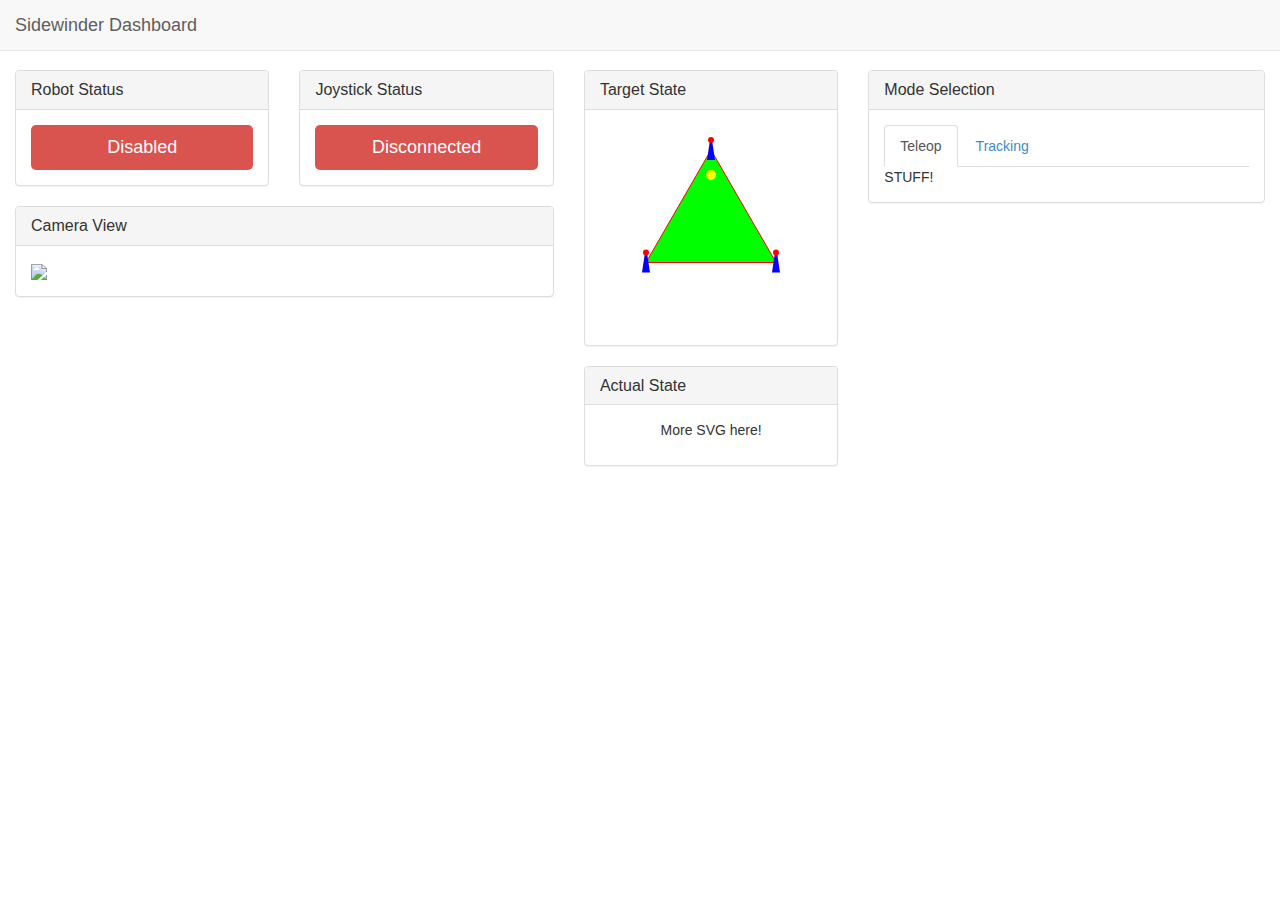
==== beaglebone/dashboard/public/index.html @ 3a92dcaa "switch between tracking and teleop" ====
<!DOCTYPE html>
<html lang="en">
<head>
  <meta charset="UTF-8">

  <meta name="viewport" content="width=device-width, initial-scale=1.0, maximum-scale=1.0, user-scalable=no" />
  <meta name="HandheldFriendly" content="true" />

  <title>Sidewinder Dashboard</title>

  <link rel="stylesheet/less" type="text/css" href="css/bootstrap_less/bootstrap.less" />
  <script src="js/jquery.min.js"></script>
  <script src="js/bootstrap.js"></script>
  <script src="js/less-1.7.0.min.js"></script>
  <script src="js/sidewinder.js"></script>
</head>
<body>
  <div class="navbar navbar-default navbar-fixed-top">
    <div class="container-fluid">
      <div class="navbar-header">
        <span class="navbar-brand">Sidewinder Dashboard</span>
      </div>
    </div>
  </div>

  <div class="container-fluid">
    <div class="row">
      <div class="col-lg-8">
        <div class="row">
          <div class="col-sm-8">
            <div class="row">
              <div class="col-sm-6">
                <div class="panel panel-default">
                  <div class="panel-heading">
                    <h3 class="panel-title">Robot Status</h3>
                  </div>
                  <div class="panel-body">
                    <div id="robot-status" class="status status-negative">Disabled</div>
                  </div>
                </div>
              </div>
              <div class="col-sm-6">
                <div class="panel panel-default">
                  <div class="panel-heading">
                    <h3 class="panel-title">Joystick Status</h3>
                  </div>
                  <div class="panel-body">
                    <div id="joystick-status" class="status status-negative">Disconnected</div>
                  </div>
                </div>
              </div>
            </div>
            <div class="panel panel-default">
              <div class="panel-heading">
                <h3 class="panel-title">Camera View</h3>
              </div>
              <div class="panel-body">
                <img src="http://192.168.1.149:8090/?action=stream" style="width: 100%"/>
              </div>
            </div>
          </div>
          <div class="col-sm-4">
            <div class="panel panel-default">
              <div class="panel-heading">
                <h3 class="panel-title">Target State</h3>
              </div>
              <div class="panel-body text-center">
                <svg width="200px" height="200px">
                  <g id="robot">
                    <polygon points="100,25 35,137.5 165,137.5" style="fill:lime;stroke:red;stroke-width:1" />
                    <circle cx="100" cy="50" r="5" fill="yellow" />
                    <g id="module0">
                      <polygon points="104,35 101,15 99,15 96,35" style="fill:blue"/>
                      <circle id="module0power" cx="100" cy="15" r="3" fill="red" />
                    </g>
                    <g id="module1">
                      <polygon points="39,147.5 36,127.5 34,127.5 31,147.5" style="fill:blue"/>
                      <circle id="module1power" cx="35" cy="127.5" r="3" fill="red" />
                    </g>
                    <g id="module2">
                      <polygon points="169,147.5 166,127.5 164,127.5 161,147.5" style="fill:blue"/>
                      <circle id="module2power" cx="165" cy="127.5" r="3" fill="red" />
                    </g>
                  </g>
                </svg>
              </div>
            </div>
            <div class="panel panel-default">
              <div class="panel-heading">
                <h3 class="panel-title">Actual State</h3>
              </div>
              <div class="panel-body text-center">
                <p>More SVG here!</p>
              </div>
            </div>
          </div>
        </div>
      </div>
      <div class="col-lg-4">
        <div class="panel panel-default">
          <div class="panel-heading">
            <h3 class="panel-title">Mode Selection</h3>
          </div>
          <div class="panel-body">
            <!-- Nav tabs -->
            <ul class="nav nav-tabs">
              <li class="active"><a id="tab-teleop" href="#teleop" data-toggle="tab">Teleop</a></li>
              <li><a id="tab-tracking" href="#tracking" data-toggle="tab">Tracking</a></li>
            </ul>
            <!-- Tab panes -->
            <div class="tab-content">
              <div class="tab-pane active" id="teleop">
                STUFF!
              </div>
              <div class="tab-pane" id="tracking">
                OTHER STUFF!
              </div>
            </div>
          </div>
        </div>
      </div>
    </div>
  </div>

<!--
  <div id="enable-status" style="height: 200px; width: 200px; background-color: red;"></div>
  <hr>

<svg width="200" height="200">
  <g id="robot">
    <polygon points="100,25 35,137.5 165,137.5" style="fill:lime;stroke:red;stroke-width:1" />
    <circle cx="100" cy="50" r="5" fill="yellow" />

    <g id="module0">
      <polygon points="104,35 101,15 99,15 96,35" style="fill:blue"/>
      <circle id="module0power" cx="100" cy="15" r="3" fill="red" />
    </g>

    <g id="module1">
      <polygon points="39,147.5 36,127.5 34,127.5 31,147.5" style="fill:blue"/>
      <circle id="module1power" cx="35" cy="127.5" r="3" fill="red" />
    </g>

    <g id="module2">
      <polygon points="169,147.5 166,127.5 164,127.5 161,147.5" style="fill:blue"/>
      <circle id="module2power" cx="165" cy="127.5" r="3" fill="red" />
    </g>
  </g>
</svg>

<p id="joystick-status">Joystick Not Connected</p>
-->
</body>
</html>
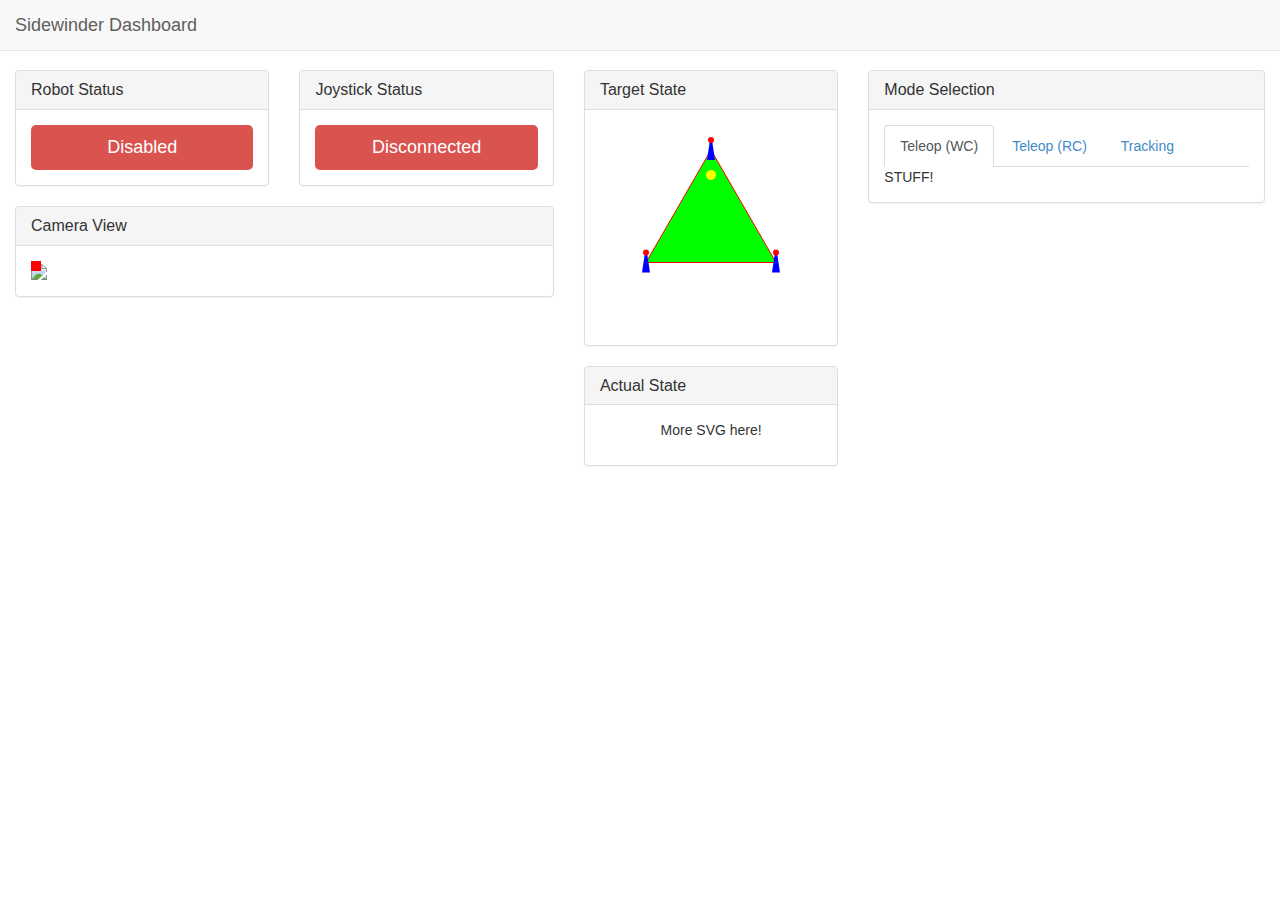
==== commit 890937bd: "robot or world centric" ====
--- a/beaglebone/dashboard/public/index.html
+++ b/beaglebone/dashboard/public/index.html
@@ -55,7 +55,10 @@
                 <h3 class="panel-title">Camera View</h3>
               </div>
               <div class="panel-body">
-                <img src="http://192.168.1.149:8090/?action=stream" style="width: 100%"/>
+                <div style="position: relative;">
+                  <img id="camera-view" src="http://192.168.0.100:8090/?action=stream" style="width: 100%;"/>
+                  <div id="target" style="background-color: red; height: 10px; width: 10px; position: absolute; top: 0; left: 0; z-index: 5;"></div>
+                </div>
               </div>
             </div>
           </div>
@@ -104,16 +107,20 @@
           <div class="panel-body">
             <!-- Nav tabs -->
             <ul class="nav nav-tabs">
-              <li class="active"><a id="tab-teleop" href="#teleop" data-toggle="tab">Teleop</a></li>
+              <li class="active"><a id="tab-teleop-wc" href="#teleop-wc" data-toggle="tab">Teleop (WC)</a></li>
+              <li><a id="tab-teleop-rc" href="#teleop-rc" data-toggle="tab">Teleop (RC)</a></li>
               <li><a id="tab-tracking" href="#tracking" data-toggle="tab">Tracking</a></li>
             </ul>
             <!-- Tab panes -->
             <div class="tab-content">
-              <div class="tab-pane active" id="teleop">
+              <div class="tab-pane active" id="teleop-wc">
                 STUFF!
               </div>
+              <div class="tab-pane" id="teleop-rc">
+                OTHER STUFF!
+              </div>
               <div class="tab-pane" id="tracking">
-                OTHER STUFF!
+                MOAR OTHER STUFF!
               </div>
             </div>
           </div>
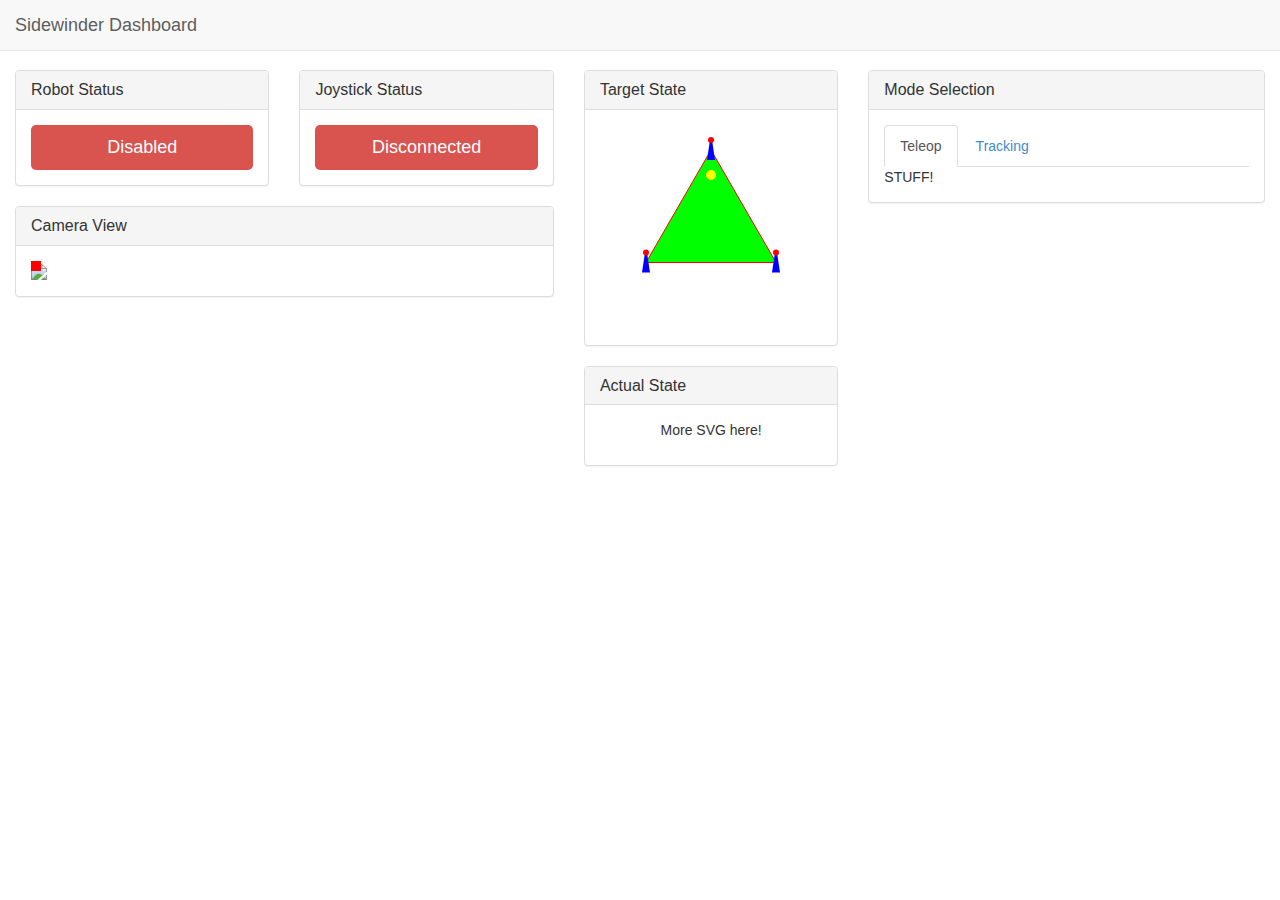
==== commit fa1395ee: "show tracking target on dashboard" ====
--- a/beaglebone/dashboard/public/index.html
+++ b/beaglebone/dashboard/public/index.html
@@ -56,7 +56,7 @@
               </div>
               <div class="panel-body">
                 <div style="position: relative;">
-                  <img id="camera-view" src="http://192.168.0.100:8090/?action=stream" style="width: 100%;"/>
+                  <img id="camera-view" src="http://192.168.1.149:8090/?action=stream" style="width: 100%;"/>
                   <div id="target" style="background-color: red; height: 10px; width: 10px; position: absolute; top: 0; left: 0; z-index: 5;"></div>
                 </div>
               </div>
@@ -107,20 +107,16 @@
           <div class="panel-body">
             <!-- Nav tabs -->
             <ul class="nav nav-tabs">
-              <li class="active"><a id="tab-teleop-wc" href="#teleop-wc" data-toggle="tab">Teleop (WC)</a></li>
-              <li><a id="tab-teleop-rc" href="#teleop-rc" data-toggle="tab">Teleop (RC)</a></li>
+              <li class="active"><a id="tab-teleop" href="#teleop" data-toggle="tab">Teleop</a></li>
               <li><a id="tab-tracking" href="#tracking" data-toggle="tab">Tracking</a></li>
             </ul>
             <!-- Tab panes -->
             <div class="tab-content">
-              <div class="tab-pane active" id="teleop-wc">
+              <div class="tab-pane active" id="teleop">
                 STUFF!
               </div>
-              <div class="tab-pane" id="teleop-rc">
+              <div class="tab-pane" id="tracking">
                 OTHER STUFF!
-              </div>
-              <div class="tab-pane" id="tracking">
-                MOAR OTHER STUFF!
               </div>
             </div>
           </div>
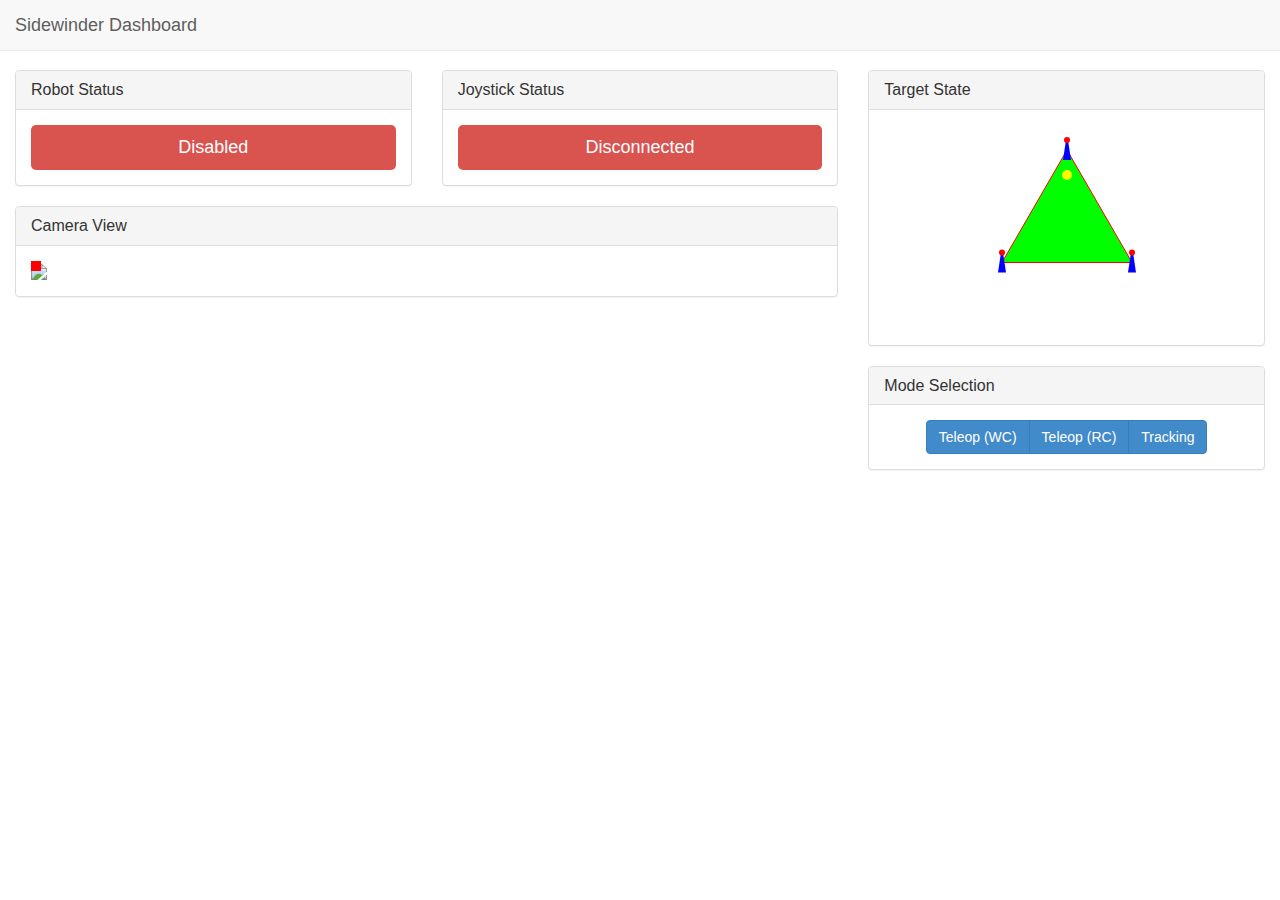
==== commit ae401971: "radio buttons for mode" ====
--- a/beaglebone/dashboard/public/index.html
+++ b/beaglebone/dashboard/public/index.html
@@ -25,99 +25,82 @@
 
   <div class="container-fluid">
     <div class="row">
-      <div class="col-lg-8">
+      <div class="col-sm-8">
         <div class="row">
-          <div class="col-sm-8">
-            <div class="row">
-              <div class="col-sm-6">
-                <div class="panel panel-default">
-                  <div class="panel-heading">
-                    <h3 class="panel-title">Robot Status</h3>
-                  </div>
-                  <div class="panel-body">
-                    <div id="robot-status" class="status status-negative">Disabled</div>
-                  </div>
-                </div>
-              </div>
-              <div class="col-sm-6">
-                <div class="panel panel-default">
-                  <div class="panel-heading">
-                    <h3 class="panel-title">Joystick Status</h3>
-                  </div>
-                  <div class="panel-body">
-                    <div id="joystick-status" class="status status-negative">Disconnected</div>
-                  </div>
-                </div>
-              </div>
-            </div>
+          <div class="col-sm-6">
             <div class="panel panel-default">
               <div class="panel-heading">
-                <h3 class="panel-title">Camera View</h3>
+                <h3 class="panel-title">Robot Status</h3>
               </div>
               <div class="panel-body">
-                <div style="position: relative;">
-                  <img id="camera-view" src="http://192.168.1.149:8090/?action=stream" style="width: 100%;"/>
-                  <div id="target" style="background-color: red; height: 10px; width: 10px; position: absolute; top: 0; left: 0; z-index: 5;"></div>
-                </div>
+                <div id="robot-status" class="status status-negative">Disabled</div>
               </div>
             </div>
           </div>
-          <div class="col-sm-4">
+          <div class="col-sm-6">
             <div class="panel panel-default">
               <div class="panel-heading">
-                <h3 class="panel-title">Target State</h3>
+                <h3 class="panel-title">Joystick Status</h3>
               </div>
-              <div class="panel-body text-center">
-                <svg width="200px" height="200px">
-                  <g id="robot">
-                    <polygon points="100,25 35,137.5 165,137.5" style="fill:lime;stroke:red;stroke-width:1" />
-                    <circle cx="100" cy="50" r="5" fill="yellow" />
-                    <g id="module0">
-                      <polygon points="104,35 101,15 99,15 96,35" style="fill:blue"/>
-                      <circle id="module0power" cx="100" cy="15" r="3" fill="red" />
-                    </g>
-                    <g id="module1">
-                      <polygon points="39,147.5 36,127.5 34,127.5 31,147.5" style="fill:blue"/>
-                      <circle id="module1power" cx="35" cy="127.5" r="3" fill="red" />
-                    </g>
-                    <g id="module2">
-                      <polygon points="169,147.5 166,127.5 164,127.5 161,147.5" style="fill:blue"/>
-                      <circle id="module2power" cx="165" cy="127.5" r="3" fill="red" />
-                    </g>
-                  </g>
-                </svg>
-              </div>
-            </div>
-            <div class="panel panel-default">
-              <div class="panel-heading">
-                <h3 class="panel-title">Actual State</h3>
-              </div>
-              <div class="panel-body text-center">
-                <p>More SVG here!</p>
+              <div class="panel-body">
+                <div id="joystick-status" class="status status-negative">Disconnected</div>
               </div>
             </div>
           </div>
         </div>
+        <div class="panel panel-default">
+          <div class="panel-heading">
+            <h3 class="panel-title">Camera View</h3>
+          </div>
+          <div class="panel-body">
+            <div style="position: relative;">
+              <img id="camera-view" src="http://192.168.0.100:8090/?action=stream" style="width: 100%;"/>
+              <div id="target" style="background-color: red; height: 10px; width: 10px; position: absolute; top: 0; left: 0; z-index: 5;"></div>
+            </div>
+          </div>
+        </div>
       </div>
-      <div class="col-lg-4">
+      <div class="col-sm-4">
+        <div class="panel panel-default">
+          <div class="panel-heading">
+            <h3 class="panel-title">Target State</h3>
+          </div>
+          <div class="panel-body text-center">
+            <svg width="200px" height="200px">
+              <g id="robot">
+                <polygon points="100,25 35,137.5 165,137.5" style="fill:lime;stroke:red;stroke-width:1" />
+                <circle cx="100" cy="50" r="5" fill="yellow" />
+                <g id="module0">
+                  <polygon points="104,35 101,15 99,15 96,35" style="fill:blue"/>
+                  <circle id="module0power" cx="100" cy="15" r="3" fill="red" />
+                </g>
+                <g id="module1">
+                  <polygon points="39,147.5 36,127.5 34,127.5 31,147.5" style="fill:blue"/>
+                  <circle id="module1power" cx="35" cy="127.5" r="3" fill="red" />
+                </g>
+                <g id="module2">
+                  <polygon points="169,147.5 166,127.5 164,127.5 161,147.5" style="fill:blue"/>
+                  <circle id="module2power" cx="165" cy="127.5" r="3" fill="red" />
+                </g>
+              </g>
+            </svg>
+          </div>
+        </div>
         <div class="panel panel-default">
           <div class="panel-heading">
             <h3 class="panel-title">Mode Selection</h3>
           </div>
-          <div class="panel-body">
-            <!-- Nav tabs -->
-            <ul class="nav nav-tabs">
-              <li class="active"><a id="tab-teleop" href="#teleop" data-toggle="tab">Teleop</a></li>
-              <li><a id="tab-tracking" href="#tracking" data-toggle="tab">Tracking</a></li>
-            </ul>
-            <!-- Tab panes -->
-            <div class="tab-content">
-              <div class="tab-pane active" id="teleop">
-                STUFF!
-              </div>
-              <div class="tab-pane" id="tracking">
-                OTHER STUFF!
-              </div>
+          <div class="panel-body text-center">
+            <div class="btn-group" data-toggle="buttons">
+              <label class="btn btn-primary">
+                <input type="radio" name="options" id="tab-teleop-wc"> Teleop (WC)
+              </label>
+              <label class="btn btn-primary">
+                <input type="radio" name="options" id="tab-teleop-rc"> Teleop (RC)
+              </label>
+              <label class="btn btn-primary">
+                <input type="radio" name="options" id="tab-tracking"> Tracking
+              </label>
             </div>
           </div>
         </div>
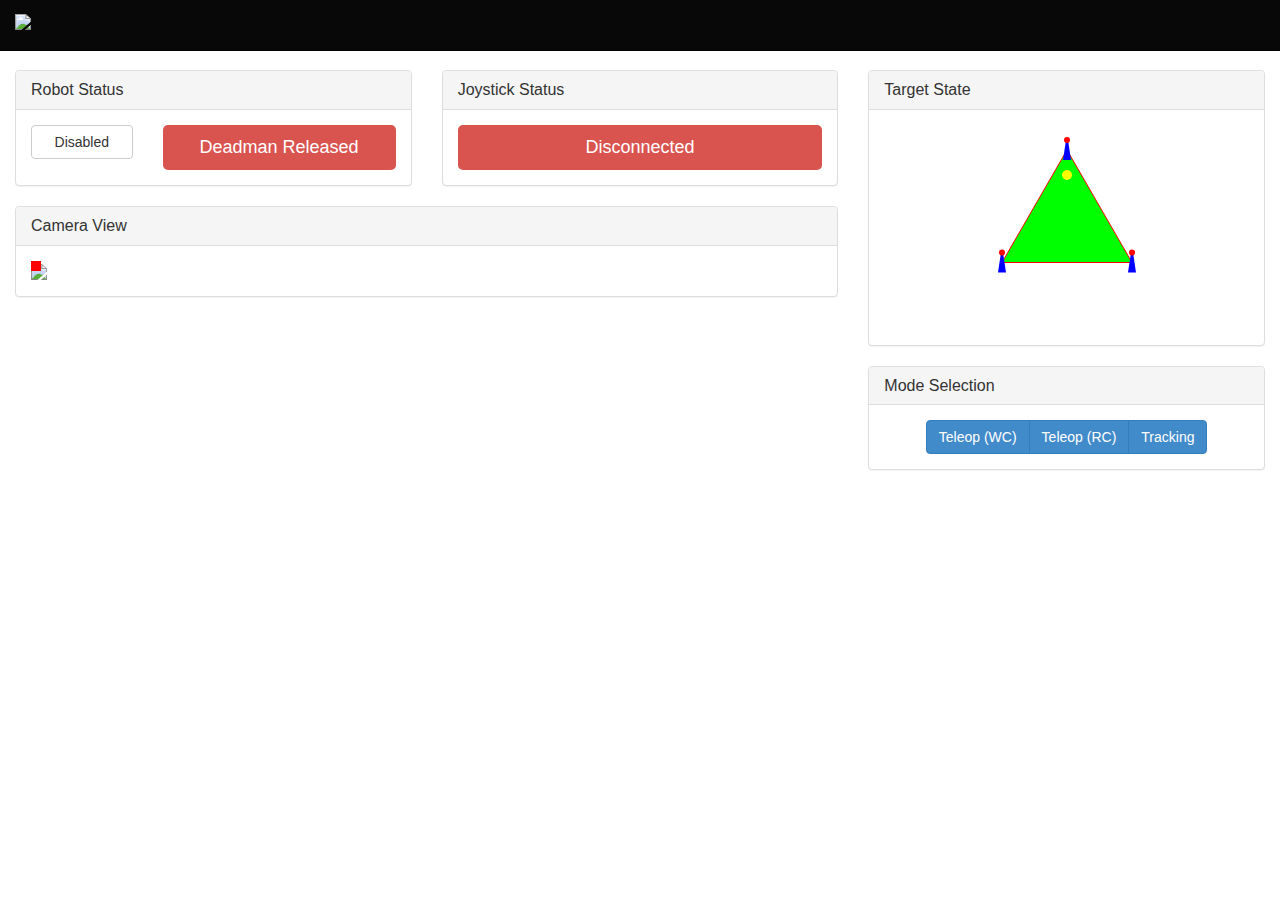
==== commit e2e2b111: "sidewinder logo and enable/disable on dash" ====
--- a/beaglebone/dashboard/public/index.html
+++ b/beaglebone/dashboard/public/index.html
@@ -18,7 +18,9 @@
   <div class="navbar navbar-default navbar-fixed-top">
     <div class="container-fluid">
       <div class="navbar-header">
-        <span class="navbar-brand">Sidewinder Dashboard</span>
+        <span class="navbar-brand">
+          <img src="SidewinderFinalWhite.PNG" style="height: 35px; margin-top: -8px;"/>
+        </span>
       </div>
     </div>
   </div>
@@ -33,7 +35,14 @@
                 <h3 class="panel-title">Robot Status</h3>
               </div>
               <div class="panel-body">
-                <div id="robot-status" class="status status-negative">Disabled</div>
+                <div class="row">
+                  <div class="col-xs-4">
+                    <button id="disable-btn" type="button" class="btn btn-block btn-default">Disabled</button>
+                  </div>
+                  <div class="col-xs-8">
+                    <div id="robot-status" class="status status-negative">Deadman Released</div>
+                  </div>
+                </div>
               </div>
             </div>
           </div>
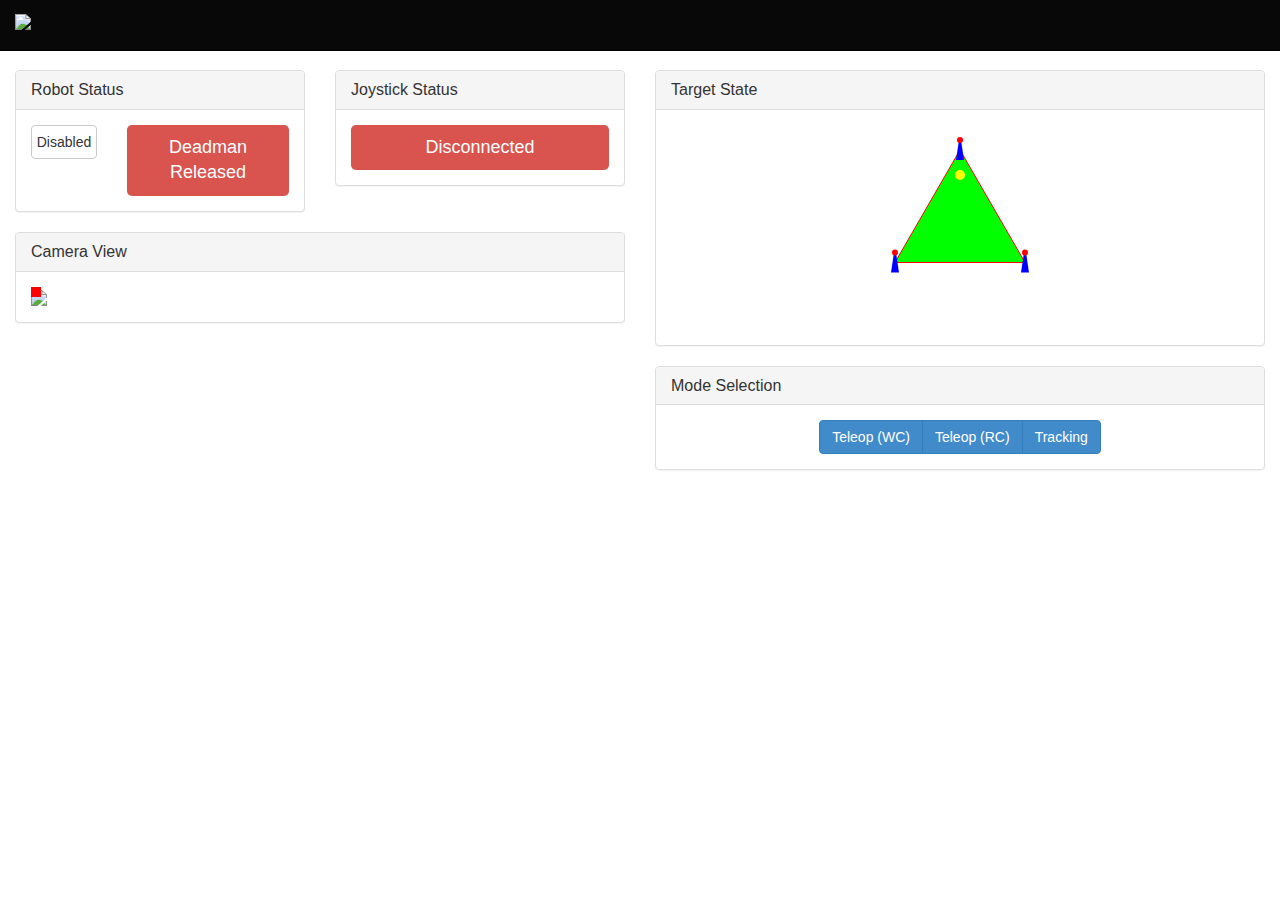
==== commit 2a62b74d: "change styling" ====
--- a/beaglebone/dashboard/public/index.html
+++ b/beaglebone/dashboard/public/index.html
@@ -27,7 +27,7 @@
 
   <div class="container-fluid">
     <div class="row">
-      <div class="col-sm-8">
+      <div class="col-sm-6">
         <div class="row">
           <div class="col-sm-6">
             <div class="panel panel-default">
@@ -69,7 +69,7 @@
           </div>
         </div>
       </div>
-      <div class="col-sm-4">
+      <div class="col-sm-6">
         <div class="panel panel-default">
           <div class="panel-heading">
             <h3 class="panel-title">Target State</h3>
@@ -100,16 +100,10 @@
             <h3 class="panel-title">Mode Selection</h3>
           </div>
           <div class="panel-body text-center">
-            <div class="btn-group" data-toggle="buttons">
-              <label class="btn btn-primary">
-                <input type="radio" name="options" id="tab-teleop-wc"> Teleop (WC)
-              </label>
-              <label class="btn btn-primary">
-                <input type="radio" name="options" id="tab-teleop-rc"> Teleop (RC)
-              </label>
-              <label class="btn btn-primary">
-                <input type="radio" name="options" id="tab-tracking"> Tracking
-              </label>
+            <div class="btn-group">
+              <button type="button" class="btn btn-primary" id="tab-teleop-wc">Teleop (WC)</button>
+              <button type="button" class="btn btn-primary" id="tab-teleop-rc">Teleop (RC)</button>
+              <button type="button" class="btn btn-primary" id="tab-tracking">Tracking</button>
             </div>
           </div>
         </div>
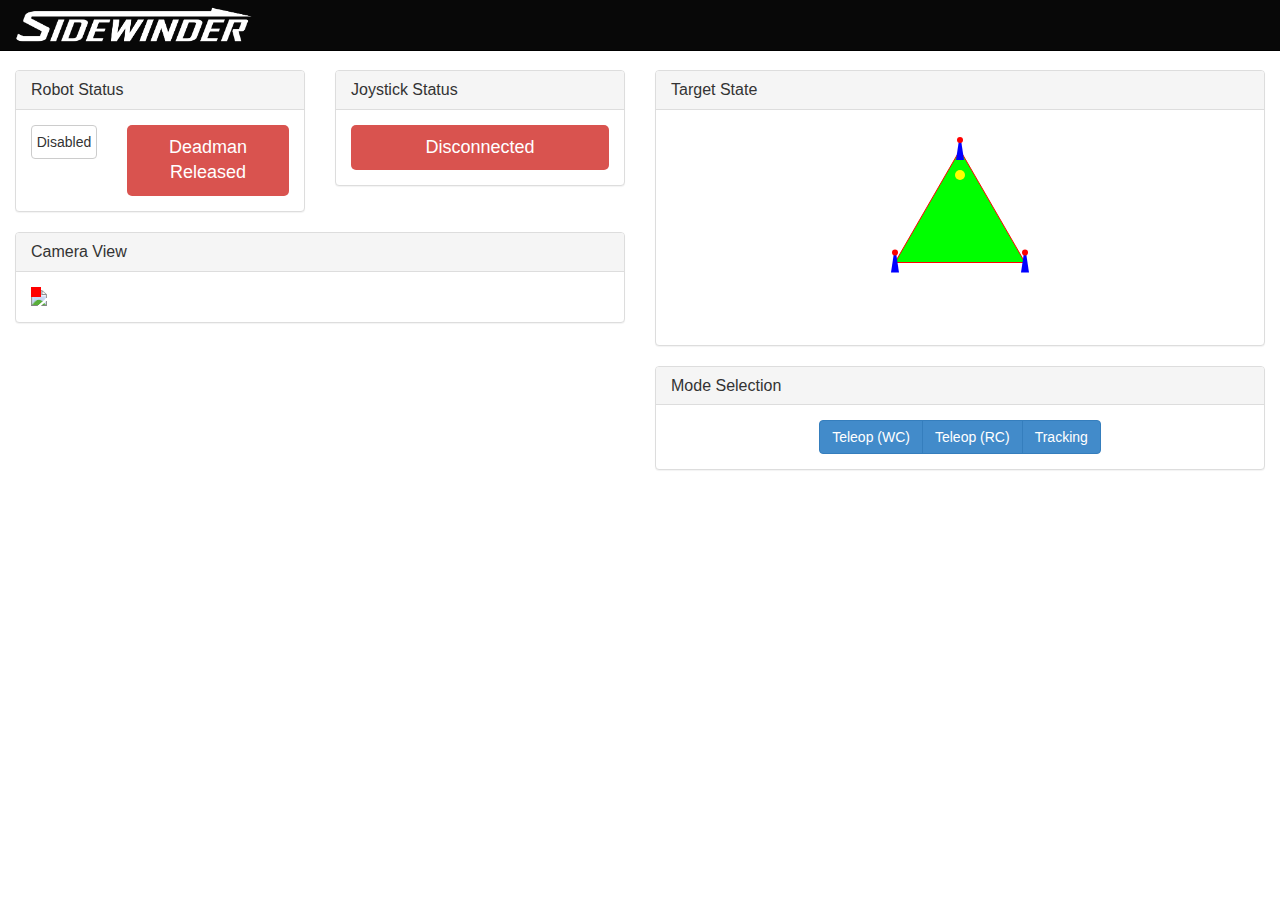
==== commit 6bda28db: "Use new gamepad API" ====
--- a/beaglebone/dashboard/public/index.html
+++ b/beaglebone/dashboard/public/index.html
@@ -63,7 +63,7 @@
           </div>
           <div class="panel-body">
             <div style="position: relative;">
-              <img id="camera-view" src="http://192.168.0.100:8090/?action=stream" style="width: 100%;"/>
+              <img id="camera-view" src="http://192.168.1.200:8090/?action=stream" style="width: 100%;"/>
               <div id="target" style="background-color: red; height: 10px; width: 10px; position: absolute; top: 0; left: 0; z-index: 5;"></div>
             </div>
           </div>
